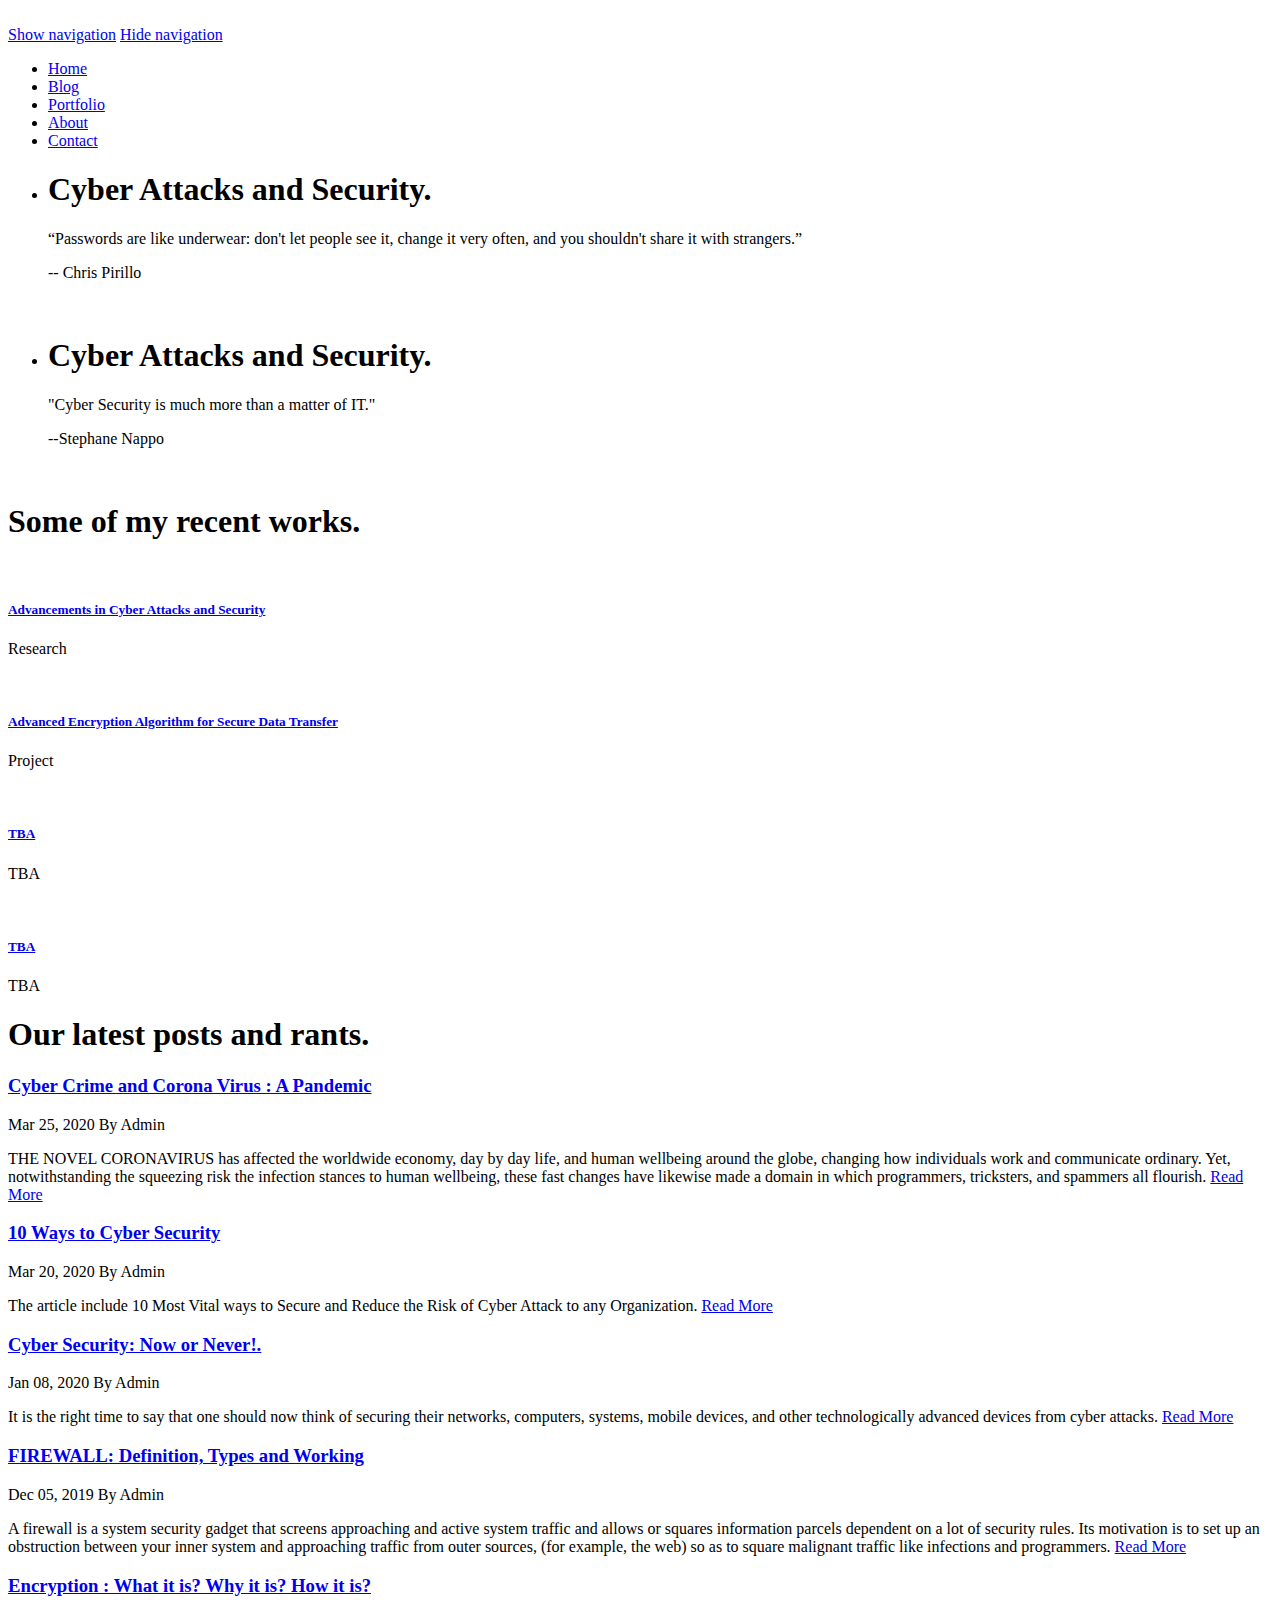
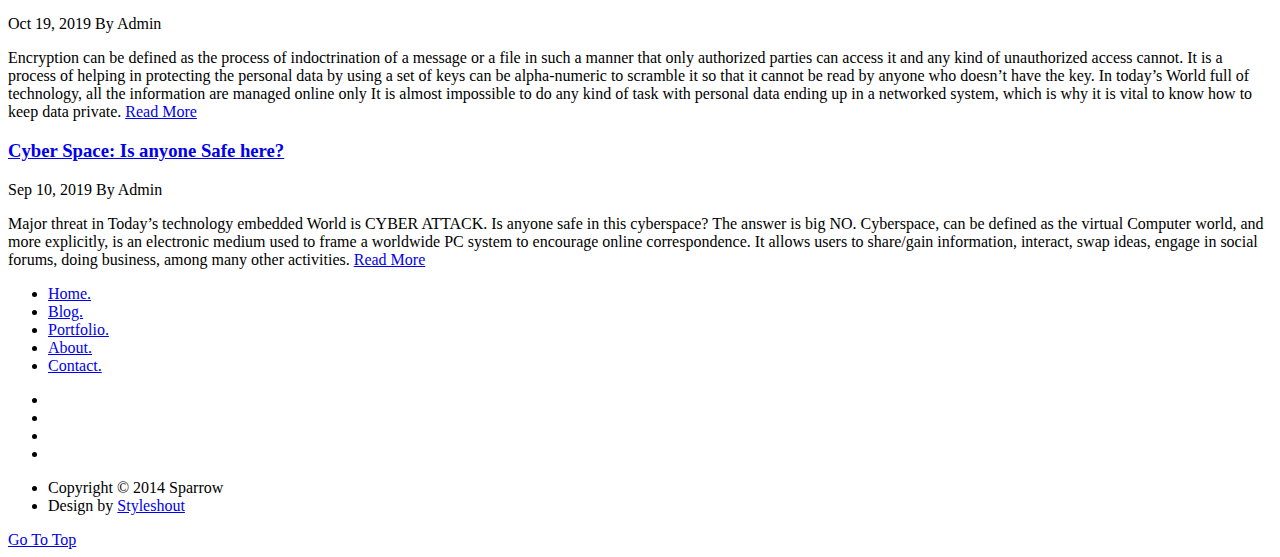
==== index.html @ 26cd5ec7 "Add files via upload" ====
<!DOCTYPE html>
<html class="no-js" lang="en">
<head>

   <!--- Basic Page Needs
   ================================================== -->
   <meta charset="utf-8">
	<title>Yatin Kalra - Blogs</title>
	<meta name="description" content="">
	<meta name="author" content="">

   <!-- Mobile Specific Metas
   ================================================== -->
	<meta name="viewport" content="width=device-width, initial-scale=1, maximum-scale=1">

	<!-- CSS
    ================================================== -->
   <link rel="stylesheet" href="css/default.css">
	<link rel="stylesheet" href="css/layout.css">
   <link rel="stylesheet" href="css/media-queries.css">

   <!-- Script
   ================================================== -->
	<script src="js/modernizr.js"></script>

   <!-- Favicons
	================================================== -->
	<link rel="shortcut icon" href="logo.ico" > 

</head>

<body>

   <!-- Header
   ================================================== -->
   <header>

      <div class="row">

         <div class="twelve columns">

            <div class="logo">
               <a href="index.html"><img alt="" src="images/logo.png"></a>
            </div>

            <nav id="nav-wrap">

               <a class="mobile-btn" href="#nav-wrap" title="Show navigation">Show navigation</a>
	            <a class="mobile-btn" href="#" title="Hide navigation">Hide navigation</a>

               <ul id="nav" class="nav">

	               <li class="current"><a href="index.html">Home</a></li>
	               <li><a href="#journal">Blog</a>
                     </li>
                  <li><a href="#works">Portfolio</a>
                     <ul>
                     </ul>
                  </li>
	               <li><a href="http://yatinkalra.github.io">About</a></li>
                  <li><a href="contact.html">Contact</a></li>
                  

               </ul> <!-- end #nav -->

            </nav> <!-- end #nav-wrap -->

         </div>

      </div>

   </header> <!-- Header End -->

   <!-- Intro Section
   ================================================== -->
   <section id="intro">

      <!-- Flexslider Start-->
	   <div id="intro-slider" class="flexslider">

		   <ul class="slides">

			   <!-- Slide -->
			   <li>
				   <div class="row">
					   <div class="twelve columns">
						   <div class="slider-text">
							   <h1>Cyber Attacks and Security<span>.</span></h1>
							   <p>“Passwords are like underwear: don't let people see it, change it very often, and you shouldn't share it with strangers.”</p>
                 <p> -- Chris Pirillo</p>
						   </div>
                     <div class="slider-image">
                        <img src="images/sliders/home-slider-image-01.png" alt="" />
                     </div>
					   </div>
				   </div>
			   </li>

            <!-- Slide -->
			   <li>
				   <div class="row">
					   <div class="twelve columns">
						   <div class="slider-text">
							   <h1>Cyber Attacks and Security<span>.</span></h1>
							   <p>"Cyber Security is much more than a matter of IT."</p>
                 <p>                               --Stephane Nappo</p>
						   </div>
                     <div class="slider-image">
                        <img src="images/sliders/home-slider-image-02.png" alt="" />
                     </div>
					   </div>
				   </div>
			   </li>

		   </ul>

	   </div> <!-- Flexslider End-->

   </section> <!-- Intro Section End-->

  
   <!-- Works Section
   ================================================== -->
   <section id="works">

      <div class="row">

         <div class="twelve columns align-center">
            <h1>Some of my recent works.</h1>
         </div>

         <div id="portfolio-wrapper" class="bgrid-quarters s-bgrid-halves">

    		   <div class="columns portfolio-item">
               <div class="item-wrap">
    				   <a href="http://www.ijitee.org/wp-content/uploads/papers/v9i4/D1678029420.pdf">
                     <img alt="" src="images/portfolio/research.jpg">
                     <div class="overlay"></div>
                     <div class="link-icon"><i class="fa fa-link"></i></div>
                  </a>
    					<div class="portfolio-item-meta">
    					   <h5><a href="http://www.ijitee.org/wp-content/uploads/papers/v9i4/D1678029420.pdf">Advancements in Cyber Attacks and Security</a></h5>
                     <p>Research</p>
    					</div>
               </div>
    			</div>

            <div class="columns portfolio-item">
               <div class="item-wrap">
    				   <a href="#">
                     <img alt="" src="images/portfolio/project.jpg">
                     <div class="overlay"></div>
                     <div class="link-icon"><i class="fa fa-link"></i></div>
                  </a>
    					<div class="portfolio-item-meta">
    					   <h5><a href="#">Advanced Encryption Algorithm for Secure Data Transfer</a></h5>
                     <p>Project</p>
    					</div>
               </div>
    			</div>

            <div class="columns portfolio-item s-first">
               <div class="item-wrap">
    				   <a href="#">
                     <img alt="" src="images/portfolio/tba.jpg">
                     <div class="overlay"></div>
                     <div class="link-icon"><i class="fa fa-link"></i></div>
                  </a>
    					<div class="portfolio-item-meta">
    					   <h5><a href="#">TBA</a></h5>
                     <p>TBA
                     </p>
    					</div>
               </div>
    			</div>

            <div class="columns portfolio-item">
               <div class="item-wrap">
    				   <a href="#">
                     <img alt="" src="images/portfolio/tba.jpg">
                     <div class="overlay"></div>
                     <div class="link-icon"><i class="fa fa-link"></i></div>
                  </a>
    					<div class="portfolio-item-meta">
    					   <h5><a href="#">TBA</a></h5>
                     <p>TBA</p>
    					</div>
               </div>
    			</div>

         </div>

      </div>

   </section> <!-- Works Section End-->

   <!-- Journal Section
   ================================================== -->
   <section id="journal">

      <div class="row">
         <div class="twelve columns align-center">
            <h1>Our latest posts and rants.</h1>
         </div>
      </div>

      <div class="blog-entries">

         <!-- Entry -->
         <article class="row entry">

            <div class="entry-header">

               <div class="permalink">
                  <a href="CyberAttacksandCoronaVirusAPandemic.html"><i class="fa fa-link"></i></a>
               </div>

               <div class="ten columns entry-title pull-right">
                  <h3><a href="CyberAttacksandCoronaVirusAPandemic.html">Cyber Crime and Corona Virus : A Pandemic</a></h3>
               </div>

               <div class="two columns post-meta end">
                  <p>
                  <time datetime="2014-01-29" class="post-date" pubdate="">Mar 25, 2020</time>
                  <span class="dauthor">By Admin</span>
                  </p>
               </div>

            </div>

            <div class="ten columns offset-2 post-content">
               <p>THE NOVEL CORONAVIRUS has affected the worldwide economy, day by day life, and human wellbeing around the globe, changing how individuals work and communicate ordinary. Yet, notwithstanding the squeezing risk the infection stances to human wellbeing, these fast changes have likewise made a domain in which programmers, tricksters, and spammers all flourish.
               <a class="more-link" href="CyberAttacksandCoronaVirusAPandemic.html">Read More<i class="fa fa-arrow-circle-o-right"></i></a></p>
            </div>

         </article> <!-- Entry End -->
         
         <!-- Entry -->
         <article class="row entry">

            <div class="entry-header">

               <div class="permalink">
                  <a href="10WaysToCyberSecurity.html"><i class="fa fa-link"></i></a>
               </div>

               <div class="ten columns entry-title pull-right">
                  <h3><a href="10WaysToCyberSecurity.html">10 Ways to Cyber Security</a></h3>
               </div>

               <div class="two columns post-meta end">
                  <p>
                  <time datetime="2014-01-29" class="post-date" pubdate="">Mar 20, 2020</time>
                  <span class="dauthor">By Admin</span>
                  </p>
               </div>

            </div>

            <div class="ten columns offset-2 post-content">
               <p>The article include 10 Most Vital ways to Secure and Reduce the Risk of Cyber Attack to any Organization.
               <a class="more-link" href="10WaysToCyberSecurity.html">Read More<i class="fa fa-arrow-circle-o-right"></i></a></p>
            </div>

         </article> <!-- Entry End -->

         <!-- Entry -->
         <article class="row entry">

            <div class="entry-header">

               <div class="permalink">
                  <a href="CyberSecurity.html"><i class="fa fa-link"></i></a>
               </div>

               <div class="ten columns entry-title pull-right">
                  <h3><a href="CyberSecurity.html">Cyber Security: Now or Never!.</a></h3>
               </div>

               <div class="two columns post-meta end">
                  <p>
                  <time datetime="2014-01-29" class="post-date" pubdate="">Jan 08, 2020</time>
                  <span class="dauthor">By Admin</span>
                  </p>
               </div>

            </div>

            <div class="ten columns offset-2 post-content">
               <p>It is the right time to say that one should now think of securing their networks, computers, systems, mobile devices, and other technologically advanced devices from cyber attacks.
               <a class="more-link" href="CyberSecurity.html">Read More<i class="fa fa-arrow-circle-o-right"></i></a></p>
            </div>

         </article> <!-- Entry End -->

         <!-- Entry -->
         <article class="row entry">

            <div class="entry-header">

               <div class="permalink">
                  <a href="Firewall.html"><i class="fa fa-link"></i></a>
               </div>

               <div class="ten columns entry-title pull-right">
                  <h3><a href="Firewall.html">FIREWALL: Definition, Types and Working</a></h3>
               </div>

               <div class="two columns post-meta end">
                  <p>
                  <time datetime="2014-01-28" class="post-date" pubdate="">Dec 05, 2019</time>
                  <span class="dauthor">By Admin</span>
                  </p>
               </div>

            </div>

            <div class="ten columns offset-2 post-content">
               <p>A firewall is a system security gadget that screens approaching and active system traffic and allows or squares information parcels dependent on a lot of security rules. Its motivation is to set up an obstruction between your inner system and approaching traffic from outer sources, (for example, the web) so as to square malignant traffic like infections and programmers.
               <a class="more-link" href="Firewall.html">Read More<i class="fa fa-arrow-circle-o-right"></i></a></p>
            </div>

         </article> <!-- Entry End -->

         <!-- Entry -->
         <article class="row entry">

            <div class="entry-header">

               <div class="permalink">
                  <a href="Encryption.html"><i class="fa fa-link"></i></a>
               </div>

               <div class="ten columns entry-title pull-right">
                  <h3><a href="Encryption.html">Encryption : What it is? Why it is? How it is?</a></h3>
               </div>

               <div class="two columns post-meta end">
                  <p>
                  <time datetime="2014-01-28" class="post-date" pubdate="">Oct 19, 2019</time>
                  <span class="dauthor">By Admin</span>
                  </p>
               </div>

            </div>

            <div class="ten columns offset-2 post-content">
               <p>Encryption can be defined as the process of indoctrination of a message or a file in such a manner that only authorized parties can access it and any kind of unauthorized access cannot. It is a process of helping in protecting the personal data by using a set of keys can be alpha-numeric to scramble it so that it cannot be read by anyone who doesn’t have the key. In today’s World full of technology, all the information are managed online only It is almost impossible to do any kind of task with personal data ending up in a networked system, which is why it is vital to know how to keep data private.
               <a class="more-link" href="Encryption">Read More<i class="fa fa-arrow-circle-o-right"></i></a></p>
            </div>

         </article> <!-- Entry End -->

          <!-- Entry -->
         <article class="row entry">

            <div class="entry-header">

               <div class="permalink">
                  <a href="CyberSpace.html"><i class="fa fa-link"></i></a>
               </div>

               <div class="ten columns entry-title pull-right">
                  <h3><a href="CyberSpace.html">Cyber Space: Is anyone Safe here?</a></h3>
               </div>

               <div class="two columns post-meta end">
                  <p>
                  <time datetime="2019-09-10" class="post-date" pubdate="">Sep 10, 2019</time>
                  <span class="dauthor">By Admin</span>
                  </p>
               </div>

            </div>

            <div class="ten columns offset-2 post-content">
               <p>Major threat in Today’s technology embedded World is CYBER ATTACK. Is anyone safe in this cyberspace? The answer is big NO. Cyberspace, can be defined as the virtual Computer world, and more explicitly, is an electronic medium used to frame a worldwide PC system to encourage online correspondence. It allows users to share/gain information, interact, swap ideas, engage in social forums, doing business, among many other activities.
               <a class="more-link" href="CyberSpace.html">Read More<i class="fa fa-arrow-circle-o-right"></i></a></p>
            </div>

         </article> <!-- Entry End -->



      </div> <!-- Entries End -->



   </section> <!-- Journal Section End-->

   


   <!-- footer
   ================================================== -->
   <footer>

      <div class="row">

         <div class="twelve columns">

            <ul class="footer-nav">
					<li><a href="#">Home.</a></li>
              	<li><a href="#journal">Blog.</a></li>
              	<li><a href="#works">Portfolio.</a></li>
              	<li><a href="http://yatinkalra.github.io">About.</a></li>
              	<li><a href="contact.html">Contact.</a></li>
               </ul>

            <ul class="footer-social">
               <li><a href="#"><i class="fa fa-facebook"></i></a></li>
               <li><a href="https://twitter.com/YatinKalra11"><i class="fa fa-twitter"></i></a></li>
               <li><a href="https://www.linkedin.com/in/yatin-kalra/"><i class="fa fa-linkedin"></i></a></li>
               <li><a href="#"><i class="fa fa-skype"></i></a></li>
              </ul>

            <ul class="copyright">
               <li>Copyright &copy; 2014 Sparrow</li> 
               <li>Design by <a href="http://www.styleshout.com/">Styleshout</a></li>               
            </ul>

         </div>

         <div id="go-top" style="display: block;"><a title="Back to Top" href="#">Go To Top</a></div>

      </div>

   </footer> <!-- Footer End-->

   <!-- Java Script
   ================================================== -->
   <script src="http://ajax.googleapis.com/ajax/libs/jquery/1.10.2/jquery.min.js"></script>
   <script>window.jQuery || document.write('<script src="js/jquery-1.10.2.min.js"><\/script>')</script>
   <script type="text/javascript" src="js/jquery-migrate-1.2.1.min.js"></script>

   <script src="js/jquery.flexslider.js"></script>
   <script src="js/doubletaptogo.js"></script>
   <script src="js/init.js"></script>

</body>

</html>
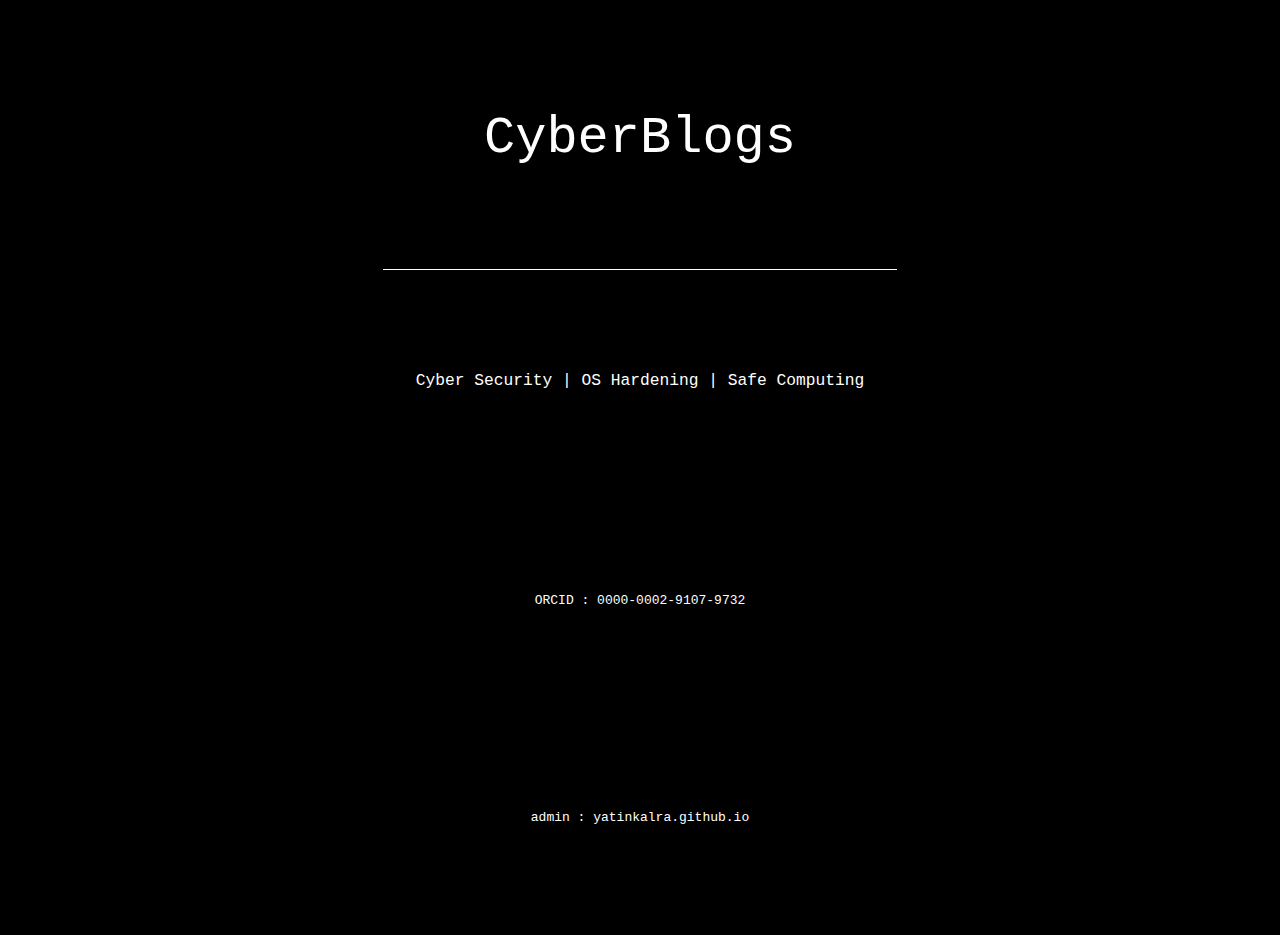
==== commit 32b3fe05: "Update index.html" ====
--- a/index.html
+++ b/index.html
@@ -1,442 +1,24 @@
 <!DOCTYPE html>
-<html class="no-js" lang="en">
+<html lang="en" >
 <head>
-
-   <!--- Basic Page Needs
-   ================================================== -->
-   <meta charset="utf-8">
-	<title>Yatin Kalra - Blogs</title>
-	<meta name="description" content="">
-	<meta name="author" content="">
-
-   <!-- Mobile Specific Metas
-   ================================================== -->
-	<meta name="viewport" content="width=device-width, initial-scale=1, maximum-scale=1">
-
-	<!-- CSS
-    ================================================== -->
-   <link rel="stylesheet" href="css/default.css">
-	<link rel="stylesheet" href="css/layout.css">
-   <link rel="stylesheet" href="css/media-queries.css">
-
-   <!-- Script
-   ================================================== -->
-	<script src="js/modernizr.js"></script>
-
-   <!-- Favicons
-	================================================== -->
-	<link rel="shortcut icon" href="logo.ico" > 
+  <meta charset="UTF-8">
+  <title>Yatin Kalra</title>
+  <link rel="stylesheet" href="./style.css">
 
 </head>
+<body>
+<!-- partial:index.partial.html -->
+<div class="content" id="title">CyberBlogs</div>
 
-<body>
+<div class="content" id="text">
+Cyber Security | OS Hardening | Safe Computing
 
-   <!-- Header
-   ================================================== -->
-   <header>
-
-      <div class="row">
-
-         <div class="twelve columns">
-
-            <div class="logo">
-               <a href="index.html"><img alt="" src="images/logo.png"></a>
-            </div>
-
-            <nav id="nav-wrap">
-
-               <a class="mobile-btn" href="#nav-wrap" title="Show navigation">Show navigation</a>
-	            <a class="mobile-btn" href="#" title="Hide navigation">Hide navigation</a>
-
-               <ul id="nav" class="nav">
-
-	               <li class="current"><a href="index.html">Home</a></li>
-	               <li><a href="#journal">Blog</a>
-                     </li>
-                  <li><a href="#works">Portfolio</a>
-                     <ul>
-                     </ul>
-                  </li>
-	               <li><a href="http://yatinkalra.github.io">About</a></li>
-                  <li><a href="contact.html">Contact</a></li>
-                  
-
-               </ul> <!-- end #nav -->
-
-            </nav> <!-- end #nav-wrap -->
-
-         </div>
-
-      </div>
-
-   </header> <!-- Header End -->
-
-   <!-- Intro Section
-   ================================================== -->
-   <section id="intro">
-
-      <!-- Flexslider Start-->
-	   <div id="intro-slider" class="flexslider">
-
-		   <ul class="slides">
-
-			   <!-- Slide -->
-			   <li>
-				   <div class="row">
-					   <div class="twelve columns">
-						   <div class="slider-text">
-							   <h1>Cyber Attacks and Security<span>.</span></h1>
-							   <p>“Passwords are like underwear: don't let people see it, change it very often, and you shouldn't share it with strangers.”</p>
-                 <p> -- Chris Pirillo</p>
-						   </div>
-                     <div class="slider-image">
-                        <img src="images/sliders/home-slider-image-01.png" alt="" />
-                     </div>
-					   </div>
-				   </div>
-			   </li>
-
-            <!-- Slide -->
-			   <li>
-				   <div class="row">
-					   <div class="twelve columns">
-						   <div class="slider-text">
-							   <h1>Cyber Attacks and Security<span>.</span></h1>
-							   <p>"Cyber Security is much more than a matter of IT."</p>
-                 <p>                               --Stephane Nappo</p>
-						   </div>
-                     <div class="slider-image">
-                        <img src="images/sliders/home-slider-image-02.png" alt="" />
-                     </div>
-					   </div>
-				   </div>
-			   </li>
-
-		   </ul>
-
-	   </div> <!-- Flexslider End-->
-
-   </section> <!-- Intro Section End-->
-
-  
-   <!-- Works Section
-   ================================================== -->
-   <section id="works">
-
-      <div class="row">
-
-         <div class="twelve columns align-center">
-            <h1>Some of my recent works.</h1>
-         </div>
-
-         <div id="portfolio-wrapper" class="bgrid-quarters s-bgrid-halves">
-
-    		   <div class="columns portfolio-item">
-               <div class="item-wrap">
-    				   <a href="http://www.ijitee.org/wp-content/uploads/papers/v9i4/D1678029420.pdf">
-                     <img alt="" src="images/portfolio/research.jpg">
-                     <div class="overlay"></div>
-                     <div class="link-icon"><i class="fa fa-link"></i></div>
-                  </a>
-    					<div class="portfolio-item-meta">
-    					   <h5><a href="http://www.ijitee.org/wp-content/uploads/papers/v9i4/D1678029420.pdf">Advancements in Cyber Attacks and Security</a></h5>
-                     <p>Research</p>
-    					</div>
-               </div>
-    			</div>
-
-            <div class="columns portfolio-item">
-               <div class="item-wrap">
-    				   <a href="#">
-                     <img alt="" src="images/portfolio/project.jpg">
-                     <div class="overlay"></div>
-                     <div class="link-icon"><i class="fa fa-link"></i></div>
-                  </a>
-    					<div class="portfolio-item-meta">
-    					   <h5><a href="#">Advanced Encryption Algorithm for Secure Data Transfer</a></h5>
-                     <p>Project</p>
-    					</div>
-               </div>
-    			</div>
-
-            <div class="columns portfolio-item s-first">
-               <div class="item-wrap">
-    				   <a href="#">
-                     <img alt="" src="images/portfolio/tba.jpg">
-                     <div class="overlay"></div>
-                     <div class="link-icon"><i class="fa fa-link"></i></div>
-                  </a>
-    					<div class="portfolio-item-meta">
-    					   <h5><a href="#">TBA</a></h5>
-                     <p>TBA
-                     </p>
-    					</div>
-               </div>
-    			</div>
-
-            <div class="columns portfolio-item">
-               <div class="item-wrap">
-    				   <a href="#">
-                     <img alt="" src="images/portfolio/tba.jpg">
-                     <div class="overlay"></div>
-                     <div class="link-icon"><i class="fa fa-link"></i></div>
-                  </a>
-    					<div class="portfolio-item-meta">
-    					   <h5><a href="#">TBA</a></h5>
-                     <p>TBA</p>
-    					</div>
-               </div>
-    			</div>
-
-         </div>
-
-      </div>
-
-   </section> <!-- Works Section End-->
-
-   <!-- Journal Section
-   ================================================== -->
-   <section id="journal">
-
-      <div class="row">
-         <div class="twelve columns align-center">
-            <h1>Our latest posts and rants.</h1>
-         </div>
-      </div>
-
-      <div class="blog-entries">
-
-         <!-- Entry -->
-         <article class="row entry">
-
-            <div class="entry-header">
-
-               <div class="permalink">
-                  <a href="CyberAttacksandCoronaVirusAPandemic.html"><i class="fa fa-link"></i></a>
-               </div>
-
-               <div class="ten columns entry-title pull-right">
-                  <h3><a href="CyberAttacksandCoronaVirusAPandemic.html">Cyber Crime and Corona Virus : A Pandemic</a></h3>
-               </div>
-
-               <div class="two columns post-meta end">
-                  <p>
-                  <time datetime="2014-01-29" class="post-date" pubdate="">Mar 25, 2020</time>
-                  <span class="dauthor">By Admin</span>
-                  </p>
-               </div>
-
-            </div>
-
-            <div class="ten columns offset-2 post-content">
-               <p>THE NOVEL CORONAVIRUS has affected the worldwide economy, day by day life, and human wellbeing around the globe, changing how individuals work and communicate ordinary. Yet, notwithstanding the squeezing risk the infection stances to human wellbeing, these fast changes have likewise made a domain in which programmers, tricksters, and spammers all flourish.
-               <a class="more-link" href="CyberAttacksandCoronaVirusAPandemic.html">Read More<i class="fa fa-arrow-circle-o-right"></i></a></p>
-            </div>
-
-         </article> <!-- Entry End -->
-         
-         <!-- Entry -->
-         <article class="row entry">
-
-            <div class="entry-header">
-
-               <div class="permalink">
-                  <a href="10WaysToCyberSecurity.html"><i class="fa fa-link"></i></a>
-               </div>
-
-               <div class="ten columns entry-title pull-right">
-                  <h3><a href="10WaysToCyberSecurity.html">10 Ways to Cyber Security</a></h3>
-               </div>
-
-               <div class="two columns post-meta end">
-                  <p>
-                  <time datetime="2014-01-29" class="post-date" pubdate="">Mar 20, 2020</time>
-                  <span class="dauthor">By Admin</span>
-                  </p>
-               </div>
-
-            </div>
-
-            <div class="ten columns offset-2 post-content">
-               <p>The article include 10 Most Vital ways to Secure and Reduce the Risk of Cyber Attack to any Organization.
-               <a class="more-link" href="10WaysToCyberSecurity.html">Read More<i class="fa fa-arrow-circle-o-right"></i></a></p>
-            </div>
-
-         </article> <!-- Entry End -->
-
-         <!-- Entry -->
-         <article class="row entry">
-
-            <div class="entry-header">
-
-               <div class="permalink">
-                  <a href="CyberSecurity.html"><i class="fa fa-link"></i></a>
-               </div>
-
-               <div class="ten columns entry-title pull-right">
-                  <h3><a href="CyberSecurity.html">Cyber Security: Now or Never!.</a></h3>
-               </div>
-
-               <div class="two columns post-meta end">
-                  <p>
-                  <time datetime="2014-01-29" class="post-date" pubdate="">Jan 08, 2020</time>
-                  <span class="dauthor">By Admin</span>
-                  </p>
-               </div>
-
-            </div>
-
-            <div class="ten columns offset-2 post-content">
-               <p>It is the right time to say that one should now think of securing their networks, computers, systems, mobile devices, and other technologically advanced devices from cyber attacks.
-               <a class="more-link" href="CyberSecurity.html">Read More<i class="fa fa-arrow-circle-o-right"></i></a></p>
-            </div>
-
-         </article> <!-- Entry End -->
-
-         <!-- Entry -->
-         <article class="row entry">
-
-            <div class="entry-header">
-
-               <div class="permalink">
-                  <a href="Firewall.html"><i class="fa fa-link"></i></a>
-               </div>
-
-               <div class="ten columns entry-title pull-right">
-                  <h3><a href="Firewall.html">FIREWALL: Definition, Types and Working</a></h3>
-               </div>
-
-               <div class="two columns post-meta end">
-                  <p>
-                  <time datetime="2014-01-28" class="post-date" pubdate="">Dec 05, 2019</time>
-                  <span class="dauthor">By Admin</span>
-                  </p>
-               </div>
-
-            </div>
-
-            <div class="ten columns offset-2 post-content">
-               <p>A firewall is a system security gadget that screens approaching and active system traffic and allows or squares information parcels dependent on a lot of security rules. Its motivation is to set up an obstruction between your inner system and approaching traffic from outer sources, (for example, the web) so as to square malignant traffic like infections and programmers.
-               <a class="more-link" href="Firewall.html">Read More<i class="fa fa-arrow-circle-o-right"></i></a></p>
-            </div>
-
-         </article> <!-- Entry End -->
-
-         <!-- Entry -->
-         <article class="row entry">
-
-            <div class="entry-header">
-
-               <div class="permalink">
-                  <a href="Encryption.html"><i class="fa fa-link"></i></a>
-               </div>
-
-               <div class="ten columns entry-title pull-right">
-                  <h3><a href="Encryption.html">Encryption : What it is? Why it is? How it is?</a></h3>
-               </div>
-
-               <div class="two columns post-meta end">
-                  <p>
-                  <time datetime="2014-01-28" class="post-date" pubdate="">Oct 19, 2019</time>
-                  <span class="dauthor">By Admin</span>
-                  </p>
-               </div>
-
-            </div>
-
-            <div class="ten columns offset-2 post-content">
-               <p>Encryption can be defined as the process of indoctrination of a message or a file in such a manner that only authorized parties can access it and any kind of unauthorized access cannot. It is a process of helping in protecting the personal data by using a set of keys can be alpha-numeric to scramble it so that it cannot be read by anyone who doesn’t have the key. In today’s World full of technology, all the information are managed online only It is almost impossible to do any kind of task with personal data ending up in a networked system, which is why it is vital to know how to keep data private.
-               <a class="more-link" href="Encryption">Read More<i class="fa fa-arrow-circle-o-right"></i></a></p>
-            </div>
-
-         </article> <!-- Entry End -->
-
-          <!-- Entry -->
-         <article class="row entry">
-
-            <div class="entry-header">
-
-               <div class="permalink">
-                  <a href="CyberSpace.html"><i class="fa fa-link"></i></a>
-               </div>
-
-               <div class="ten columns entry-title pull-right">
-                  <h3><a href="CyberSpace.html">Cyber Space: Is anyone Safe here?</a></h3>
-               </div>
-
-               <div class="two columns post-meta end">
-                  <p>
-                  <time datetime="2019-09-10" class="post-date" pubdate="">Sep 10, 2019</time>
-                  <span class="dauthor">By Admin</span>
-                  </p>
-               </div>
-
-            </div>
-
-            <div class="ten columns offset-2 post-content">
-               <p>Major threat in Today’s technology embedded World is CYBER ATTACK. Is anyone safe in this cyberspace? The answer is big NO. Cyberspace, can be defined as the virtual Computer world, and more explicitly, is an electronic medium used to frame a worldwide PC system to encourage online correspondence. It allows users to share/gain information, interact, swap ideas, engage in social forums, doing business, among many other activities.
-               <a class="more-link" href="CyberSpace.html">Read More<i class="fa fa-arrow-circle-o-right"></i></a></p>
-            </div>
-
-         </article> <!-- Entry End -->
-
-
-
-      </div> <!-- Entries End -->
-
-
-
-   </section> <!-- Journal Section End-->
-
-   
-
-
-   <!-- footer
-   ================================================== -->
-   <footer>
-
-      <div class="row">
-
-         <div class="twelve columns">
-
-            <ul class="footer-nav">
-					<li><a href="#">Home.</a></li>
-              	<li><a href="#journal">Blog.</a></li>
-              	<li><a href="#works">Portfolio.</a></li>
-              	<li><a href="http://yatinkalra.github.io">About.</a></li>
-              	<li><a href="contact.html">Contact.</a></li>
-               </ul>
-
-            <ul class="footer-social">
-               <li><a href="#"><i class="fa fa-facebook"></i></a></li>
-               <li><a href="https://twitter.com/YatinKalra11"><i class="fa fa-twitter"></i></a></li>
-               <li><a href="https://www.linkedin.com/in/yatin-kalra/"><i class="fa fa-linkedin"></i></a></li>
-               <li><a href="#"><i class="fa fa-skype"></i></a></li>
-              </ul>
-
-            <ul class="copyright">
-               <li>Copyright &copy; 2014 Sparrow</li> 
-               <li>Design by <a href="http://www.styleshout.com/">Styleshout</a></li>               
-            </ul>
-
-         </div>
-
-         <div id="go-top" style="display: block;"><a title="Back to Top" href="#">Go To Top</a></div>
-
-      </div>
-
-   </footer> <!-- Footer End-->
-
-   <!-- Java Script
-   ================================================== -->
-   <script src="http://ajax.googleapis.com/ajax/libs/jquery/1.10.2/jquery.min.js"></script>
-   <script>window.jQuery || document.write('<script src="js/jquery-1.10.2.min.js"><\/script>')</script>
-   <script type="text/javascript" src="js/jquery-migrate-1.2.1.min.js"></script>
-
-   <script src="js/jquery.flexslider.js"></script>
-   <script src="js/doubletaptogo.js"></script>
-   <script src="js/init.js"></script>
+</div>
+<div class="content" id="credits">ORCID : 0000-0002-9107-9732</div>
+<div class="content" id="credits">admin : yatinkalra.github.io</div>
+<!-- partial -->
+  <script  src="./script.js"></script>
 
 </body>
-
+<meta http-equiv="refresh" content="3;url=term/index.html" />
 </html>
--- a/style.css
+++ b/style.css
@@ -0,0 +1,34 @@
+body{
+	background: #000000;
+	display: flex;
+	flex-direction: column;
+	height: 100%;
+	overflow : hidden;
+}
+
+.content{
+	font-family: monospace;
+  	margin: auto;
+	color: white;
+	padding: 8%;;
+}
+
+#title{
+	text-align: center;
+	font-size : 4em;
+	border-bottom : solid 1px white;
+}
+
+#text{
+	text-align: left;
+	font-size : 1.25em;
+}
+
+.texto{
+	font-family: monospace;
+  	margin: auto;
+	color: white;
+
+}
+#prop{	text-align: center;
+	font-size : 1.25em;}
